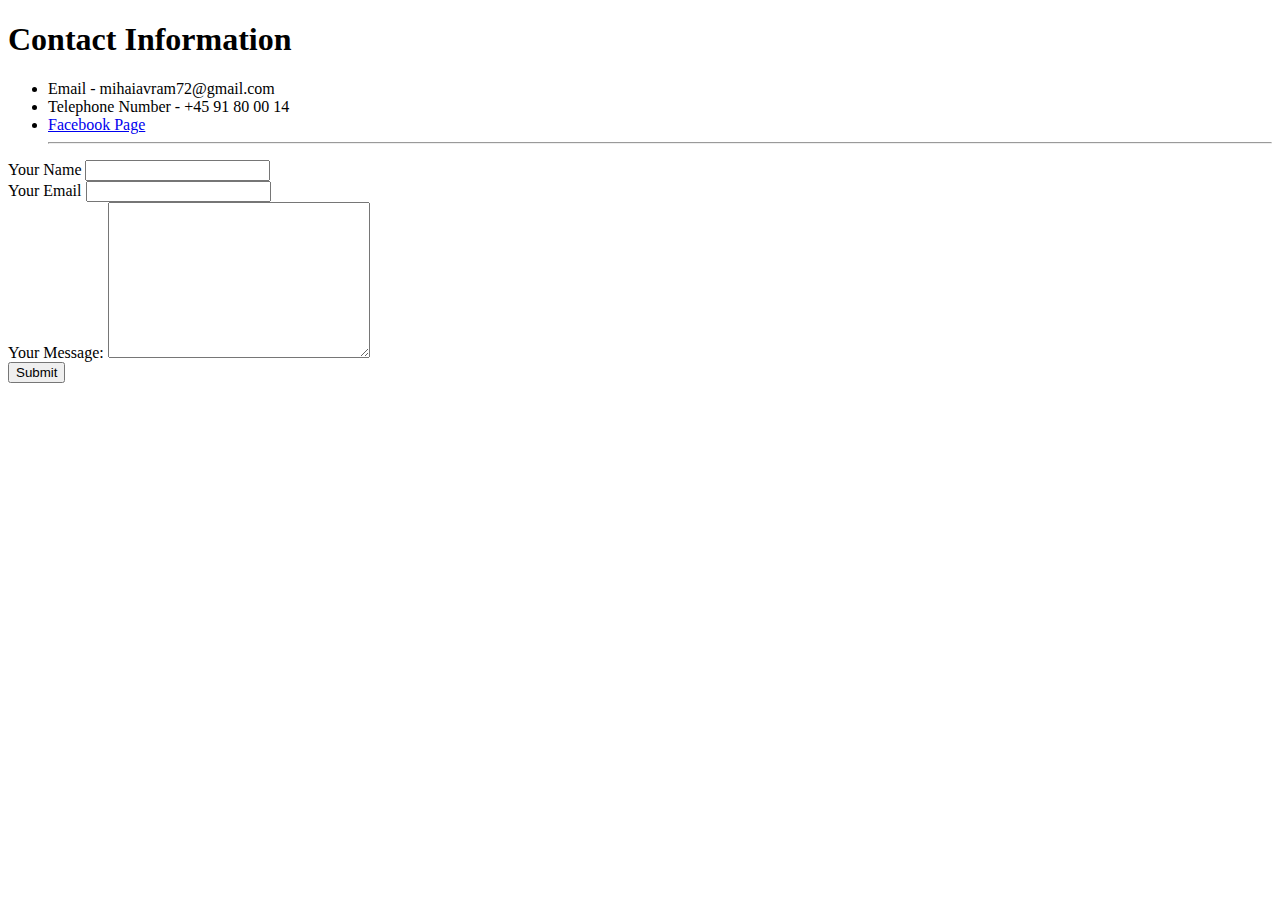
==== contact.html @ 6a06296d "Add personal site basic files" ====
<!DOCTYPE html>

<html>
    <head>
        <meta charset="utf-8">
        <meta http-equiv="X-UA-Compatible" content="IE=edge">
        <title>
            Contact Mihai Avram
        </title>
        <meta name="description" content="">
    </head>
    <body>
        <h1>Contact Information</h1>
       <ul>
        <li >Email - mihaiavram72@gmail.com</li>
        <li >Telephone Number - +45 91 80 00 14</li>
        <li ><a href="https://www.facebook.com/mihai.avram42/">Facebook Page</a></li>
        <hr>
       </ul>
        <form action="mailto:mihaiavram72@gmail.com" enctype="text/plain">
            <label>Your Name</label>
            <input type="text" name="yourName" value=""><br>
            <label>Your Email</label>
            <input type="email" name="yourEmail" value=""><br>
            <label for="">Your Message:</label>
            <textarea name="yourMessage" rows="10" cols="30"></textarea><br>
            <input type="submit">
        </form>
    </body>
</html>
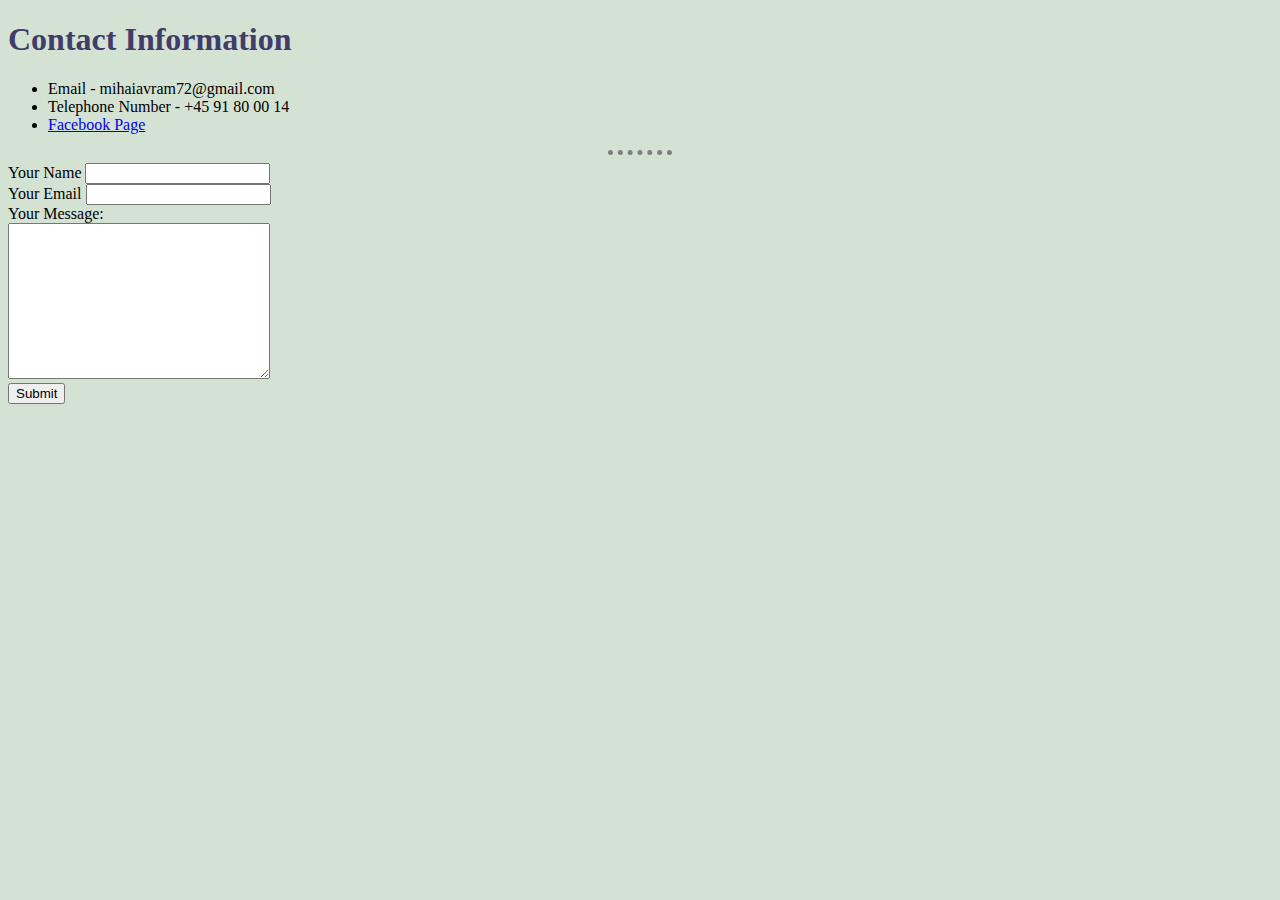
==== commit e4b1d298: "Add files via upload" ====
--- a/contact.html
+++ b/contact.html
@@ -8,6 +8,7 @@
             Contact Mihai Avram
         </title>
         <meta name="description" content="">
+        <link rel="stylesheet" href="css/style.css">
     </head>
     <body>
         <h1>Contact Information</h1>
@@ -15,14 +16,14 @@
         <li >Email - mihaiavram72@gmail.com</li>
         <li >Telephone Number - +45 91 80 00 14</li>
         <li ><a href="https://www.facebook.com/mihai.avram42/">Facebook Page</a></li>
+        </ul>
         <hr>
-       </ul>
         <form action="mailto:mihaiavram72@gmail.com" enctype="text/plain">
             <label>Your Name</label>
             <input type="text" name="yourName" value=""><br>
             <label>Your Email</label>
             <input type="email" name="yourEmail" value=""><br>
-            <label for="">Your Message:</label>
+            <label for="">Your Message:</label><br>
             <textarea name="yourMessage" rows="10" cols="30"></textarea><br>
             <input type="submit">
         </form>
--- a/css/style.css
+++ b/css/style.css
@@ -0,0 +1,31 @@
+/*Tag Selectors*/
+body{
+    background-color:#d4e2d4;
+}
+hr
+{ 
+    background-color: #d4e2d4;
+    border-style: dotted none none;
+    height: 0px;
+    border-top-width: 5px;
+    width: 5%;
+    border-color:grey;
+}
+h1{
+    color:#413c69;
+}
+h2{
+    color:#413c69;
+}
+h3{
+    color:#413c69;
+}
+/*Class Selectors*/
+.first_page_table{
+    border-spacing: 10px 1rem; 
+    border-collapse: separate;
+}
+/*ID Selectors*/
+#profile{
+    border-radius: 100%;
+}
